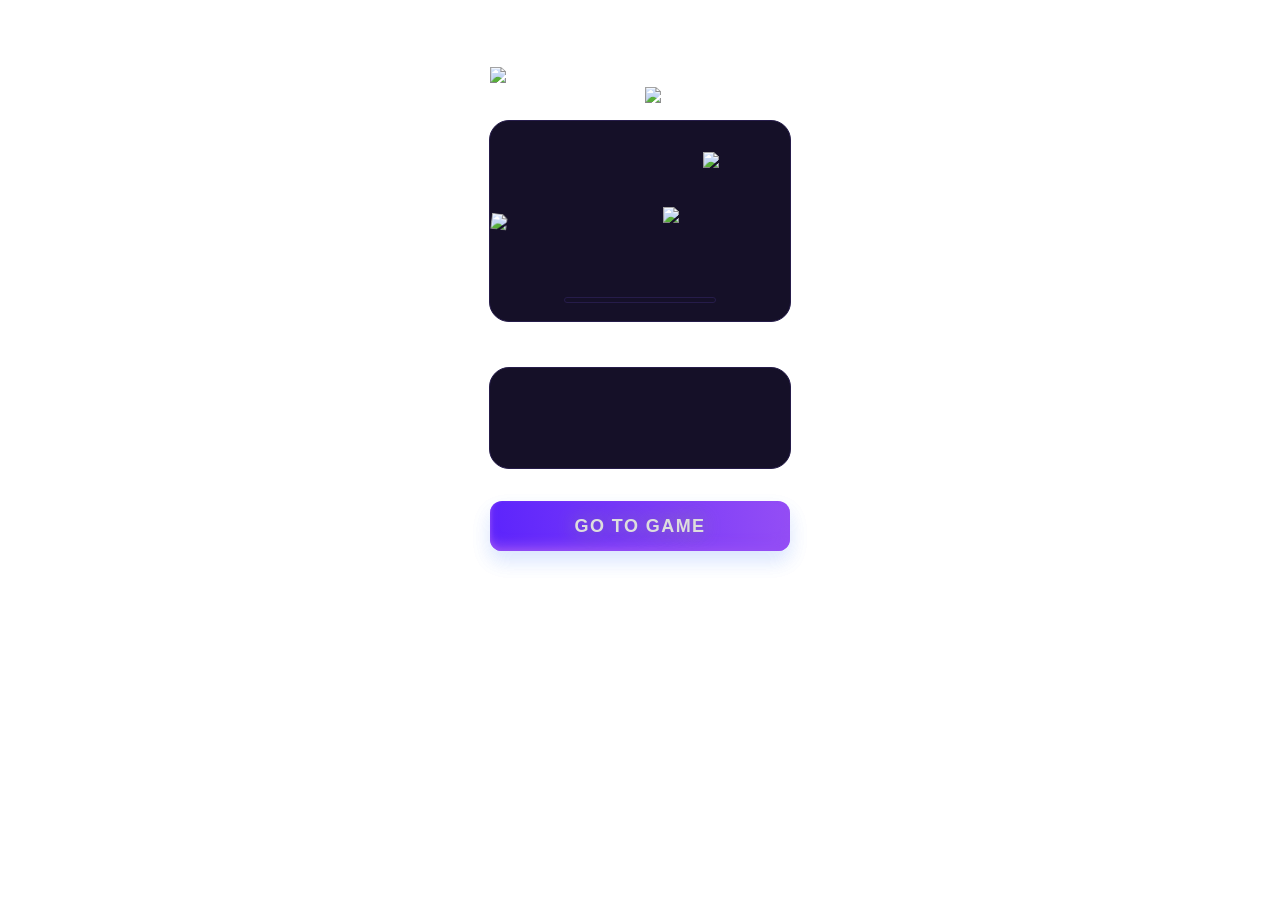
==== Luckyjet/index.html @ c654033f "Add files via upload" ====
<!DOCTYPE html>
<html lang="ru">
<head>
    <meta charset="UTF-8">
    <link href="https://fonts.cdnfonts.com/css/sf-pro-display" rel="stylesheet">
    <link href="https://fonts.googleapis.com/css2?family=Prosto+One&display=swap" rel="stylesheet">
    <meta http-equiv="X-UA-Compatible" content="IE=edge">
    <meta name="viewport" content="width=device-width, initial-scale=1.0">
    <title>Lucky jet</title>
    <link rel="stylesheet" href="index.css">
</head>
<body class="page">

    
   
    <div class="cv">
        <img id="ob1" class="obloko" src="images/obl.svg">
        <img id="ob2" class="obloko2" src="images/obl.svg">
        
    </div>


   
    <div class="winner">
        <img  class="luck" src="images/Lucky.svg">
        <img class="win" src="images/1win_logo.png">
    </div>


    <div class="rocket">
        
        <a target="_blank2">
            <button class="button2">GO TO GAME</button>
        </a>
        <img id="cup" class="rocket_fire" src="./images/fire.gif">
        <img id="sup" class="rocket_boy" src="./images/boy.gif">
        <div id="responseText2" class="text2"></div>
        <div id="responseText" class="text"></div>
        <div id="coefficients" class="kif"></div>
        <div class="loader2"></div>
        <div id="ld" class="loader">
            <div id="ld" class="bar"></div>
        </div>
        
   

        
    <script src="script1.js"></script>
   
    <div id="result" class="rand"></div>
    

</body>
</html>
---- Luckyjet/index.css ----
.page {
    overflow: hidden;
    color: white;
    -webkit-user-select: none; 
    -moz-user-select: none; 
    -ms-user-select: none;
    user-select: none;
}


.smallt {
    position: absolute;
    margin-top: 115px;
    transition: font-size 0.3s ease;
    z-index: 5;
    font-weight: bold;

}



#waitingText {
    font-family: 'SF Pro Display', sans-serif;                                            
    margin-top: 10px;
    font-size: 20px; 
    font-weight: bold; 
}


.kif {
    position: absolute;
    font-family: 'SF Pro Display', sans-serif; 
    font-size: 45px;
    margin-top: 150px;
    font-weight: 900;
    color: #944ef5;
    transition: font-size 0.4s ease;
    z-index: 5;
}

.text1 {
    position: absolute;
    margin-top: 150px;
    margin-right: 0px;
    font-size: 70px;
    font-weight: bold;
    z-index: 5;
    transition: font-size 0.3s ease;
    font-family: 'SF Pro Display', sans-serif; 
    
        }
        .betting {
            position: absolute;
            margin-top: 345px;
            margin-right: 0px;
            font-size: 80px;
            font-weight: bold;
            z-index: 5;
            transition: font-size 0.3s ease;
            font-family: 'SF Pro Display', sans-serif; 
            
        }
        .fly {
            position: absolute;
            margin-top: 355px;
            margin-right: 0px;
            font-size: 60px;
            font-weight: bold;
            z-index: 5;
            transition: font-size 0.4s ease;
            font-family: 'SF Pro Display', sans-serif; 
            
        }


.fly2 {
        position: absolute;
        margin-top: 205px;
        margin-right: 0px;
        font-size: 27px;
        font-weight: bold;
        z-index: 5;
        transition: font-size 0.4s ease;
        font-family: 'Oswald', sans-serif;    
}



.loader {
    width: 150px;
    height: 4px;
    border: 1px solid #261c4a;
    background-color: #151028;
    position: absolute;
    border-radius: 5px; 
    margin: 270px auto -270px auto;
}

.loader .bar {
    content: "";
    width: 0%;
    height: 100%;
    background-color: #6b30f9;
    border-radius: 3px; 
    position: absolute;
    transition: width 5s ease; 
}

@keyframes loading {

    0% {
        width: 100%;
    }

    100% {
        width: 0%;
    }
}



.page::before {
    content: "";
    background-image: url('images/bg.jpg');
    background-size: cover !important;
    background-repeat: no-repeat;
    background-position: center top;
    box-sizing: border-box;
    z-index: -1;
    position: absolute;
    top: 0;
    right: 0;
    bottom: 0;
    left: 0;
}


img {
   pointer-events: none;
   -webkit-touch-callout: none;
   -webkit-user-select: none;
   -khtml-user-select: none;
   -moz-user-select: none;
   -ms-user-select: none;
   user-select: none;
}

.page__rate-image {
    max-width: 40px;
    max-height: 40px;
    margin-right: 25px;
}

.page__rate-wrapper {
    display: flex;
    flex-direction: column;
}

.page__rate-title {
    color: #ffc300;
    font-weight: bold;
    font-size: 12px;
    margin: 0;
}

.page__rate-subtitle {
    font-size: 12px;
    margin: 0;
}

.winner {
  
    display: block;
    width: 300px;
    margin: auto;
    position: relative;
}



.luck {
   
    display: block;
    width: 150px;
    margin-top: 180px;
    margin-left: 155px;
    position: absolute;
}

.win {
   
    display: block;
    width: 100px;
    margin-top: 160px;
    margin-left: 0px;
    position: absolute;
}



.button2 {
    width: 300px;
    height: 50px;
    border-radius: 12px;
    margin-top: 474px;
    font-size: 18px;
    margin-left: -150px;
    font-style: normal;
    font-weight: 600;
    line-height: 20px;
    letter-spacing: 0.08em;
    text-align: center;
    position: absolute;
    border: none;
    display: inline-block;
    color: rgb(221, 221, 221);
    text-shadow: rgb(138, 138, 138) 0px 0px 20px;
    background: linear-gradient(263.87deg, rgb(148, 78, 245) 0%, rgb(92, 36, 252) 100%);
    box-shadow: rgba(25, 201, 245, 0.1) 0px 10px 20px, rgba(92, 36, 252, 0.1) 0px 10px 20px, rgb(148, 78, 245) 0px -2px 4px inset, rgba(148, 78, 245, 0.6) 0px -8px 8px inset;
    cursor: pointer;


}




.loader2 {
    width: 300px;
    height: 100px;
    border: 1px solid #261c4a;
    background-color: #151028;
    position: absolute;
    border-radius: 20px; 
    margin-top: 340px;
    margin-left: 0px;
}




.circle {
    width: 175px;
    height: 175px;
    border-radius: 50%; 
    position: absolute;
    border: 5px solid #944ef5;
    margin-top: 456px;
    background-color: black;
    
    z-index: 1;
}

.cv {
    width: 300px; 
    height: 200px;
    border-radius: 20px; 
    border: 1px solid #261c4a;
    position: relative;
    display: flex;
    margin: 120px auto -415px auto;
    justify-content: center;
    background-color: #151028;
    overflow: hidden;
    z-index: 1;
}

.rocket {
    background-size: cover !important;
    background-repeat: no-repeat;
    background-position: center top;
    box-sizing: border-box;
    max-width: 300px;
    position: relative;
    display: flex;
    justify-content: center;
    margin: 120px auto 0 auto;
    transition: all 0.32s ease 0s;
    z-index: 5;
}



.rocket_fire {
    position: absolute;
    width: 65px;
    margin-top: 205px;
    margin-right: 130px;
    animation: fly 4s forwards;
}



.rocket_boy {
    position: absolute;
    transition: all 0.32s ease 0s;
    transform: rotate(7deg);
    width: 65px;
    margin-top: 150px;
    margin-right: 50px;
    display: block;
    animation: fly 4s forwards;
}

.obloko {
    position: absolute;
    transition: all 0.32s ease 0s;
    transform: rotate(7deg);
    width: 300px;
    margin-top: 110px;
    margin-left: 600px;
    display: block;
    animation: fly1 6s linear infinite;
    z-index: 2;
}

.obloko2 {
    position: absolute;
    transition: all 0.32s ease 0s;
    transform: rotate(7deg);
    width: 300px;
    margin-top: 110px;
    margin-left: 0px;
    display: block;
    animation: fly1 6s linear infinite;
    z-index: 2;
}



@keyframes fly {
    0% {
        transform: translate(-70px, 50px);
    }
 
  
    100% {
        transform: translate(120px, -25px);
    }
}


@keyframes fly1 {
    0% {
    transform: translate(0px, 0px);
      }
    
    100% {
    transform: translate(-300px, 0px);
    }
}
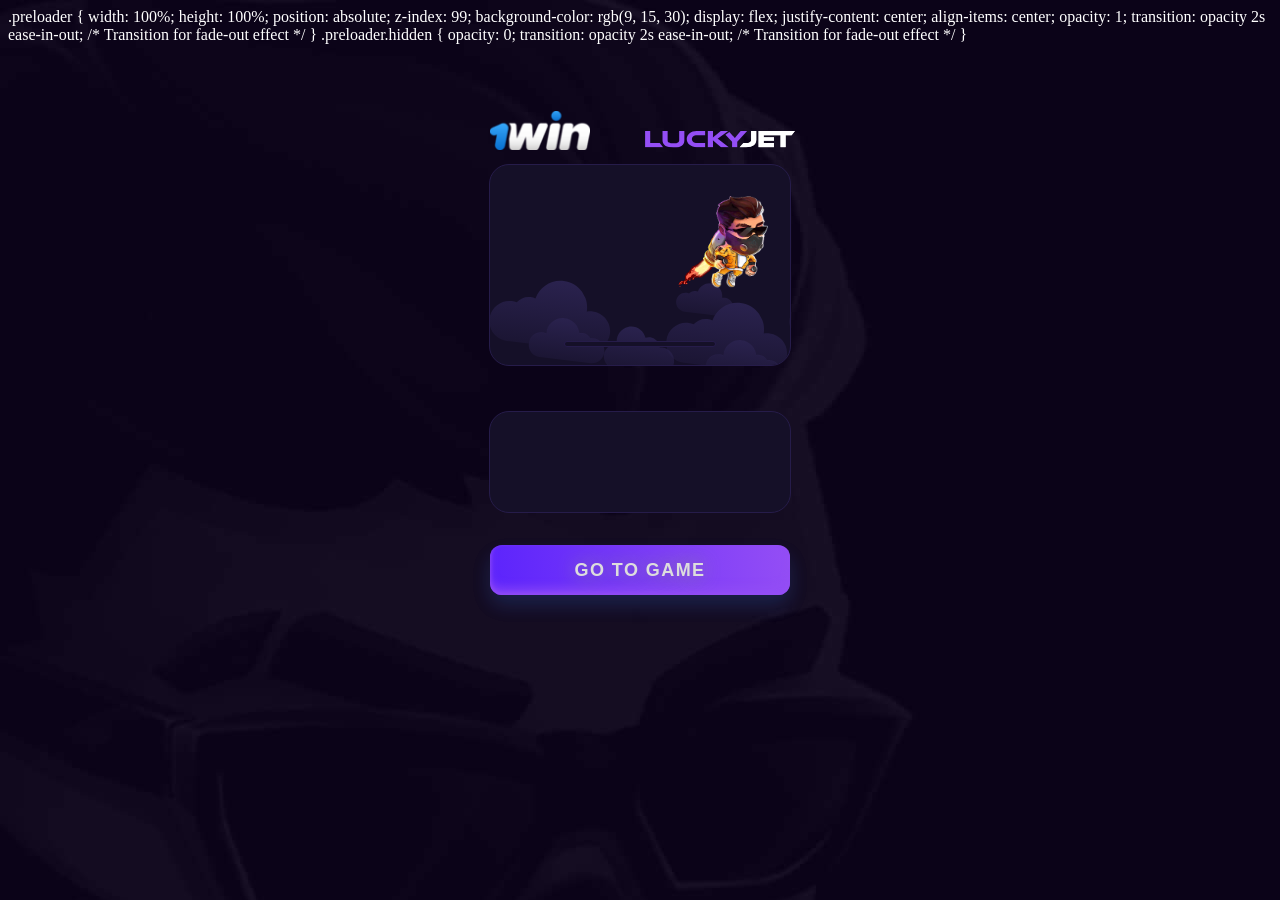
==== commit a90b6d37: "Update index.html" ====
--- a/Luckyjet/index.html
+++ b/Luckyjet/index.html
@@ -9,6 +9,25 @@
     <meta name="viewport" content="width=device-width, initial-scale=1.0">
     <title>Lucky jet</title>
     <link rel="stylesheet" href="index.css">
+    </style>
+      .preloader {
+        width: 100%;
+        height: 100%;
+        position: absolute;
+        z-index: 99;
+        background-color: rgb(9, 15, 30);
+        display: flex;
+        justify-content: center;
+        align-items: center;
+        opacity: 1;
+        transition: opacity 2s ease-in-out; /* Transition for fade-out effect */
+      }
+
+      .preloader.hidden {
+        opacity: 0;
+        transition: opacity 2s ease-in-out; /* Transition for fade-out effect */
+      }
+    </style>
 </head>
 <body class="page">
 
@@ -52,4 +71,4 @@
     
 
 </body>
-</html>+</html>
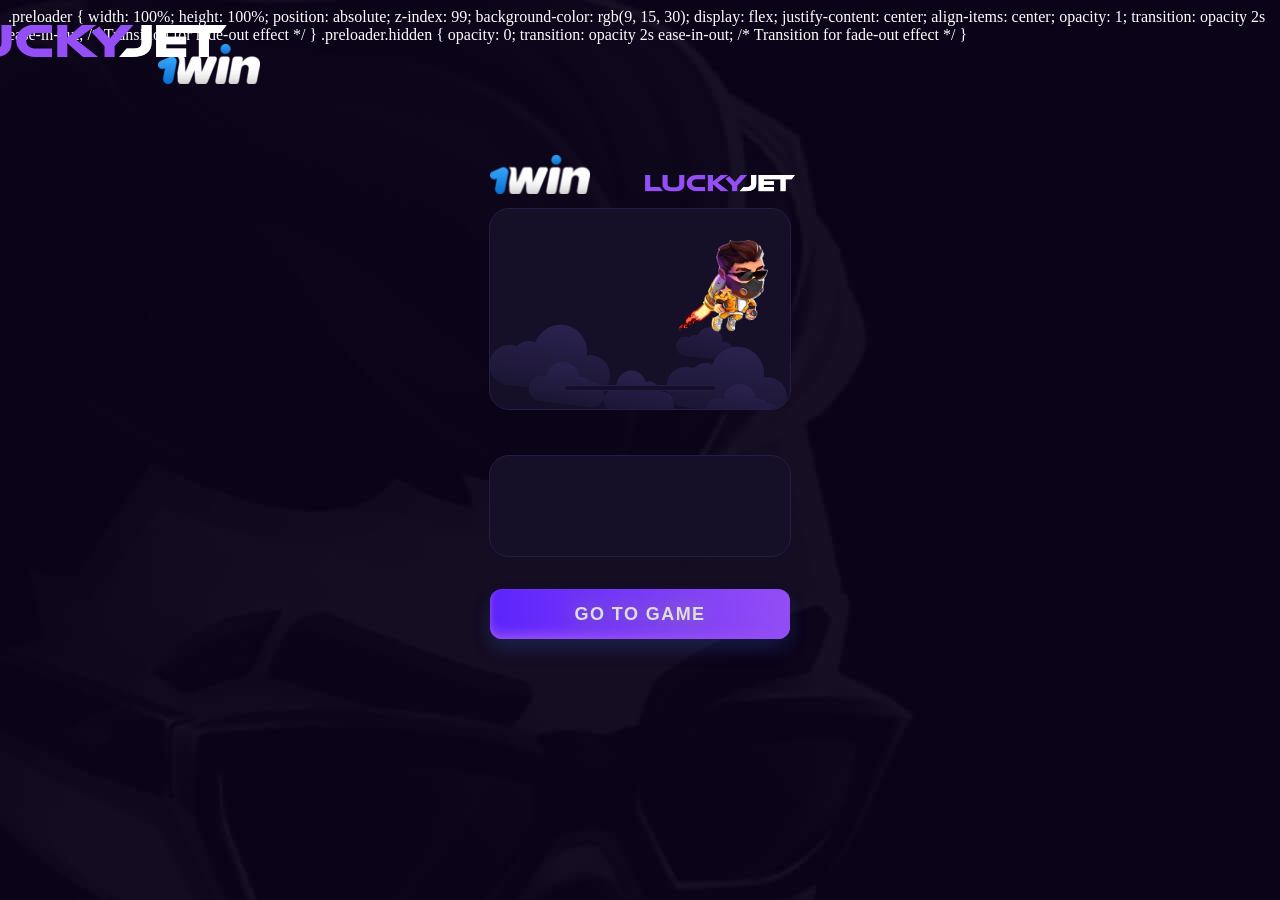
==== commit 06efd5a2: "Update index.html" ====
--- a/Luckyjet/index.html
+++ b/Luckyjet/index.html
@@ -29,6 +29,21 @@
       }
     </style>
 </head>
+      <div class="preloader">
+    <div class="preload-container">
+      <img
+        src="images/Lucky.svg"
+        alt=""
+        style="transform: translateY(-200%) scale(2)"
+      />
+      <img
+        src="images/1win_logo.png"
+        alt=""
+      />
+      <div class="spinner"></div>
+    </div>
+  </div>
+
 <body class="page">
 
     
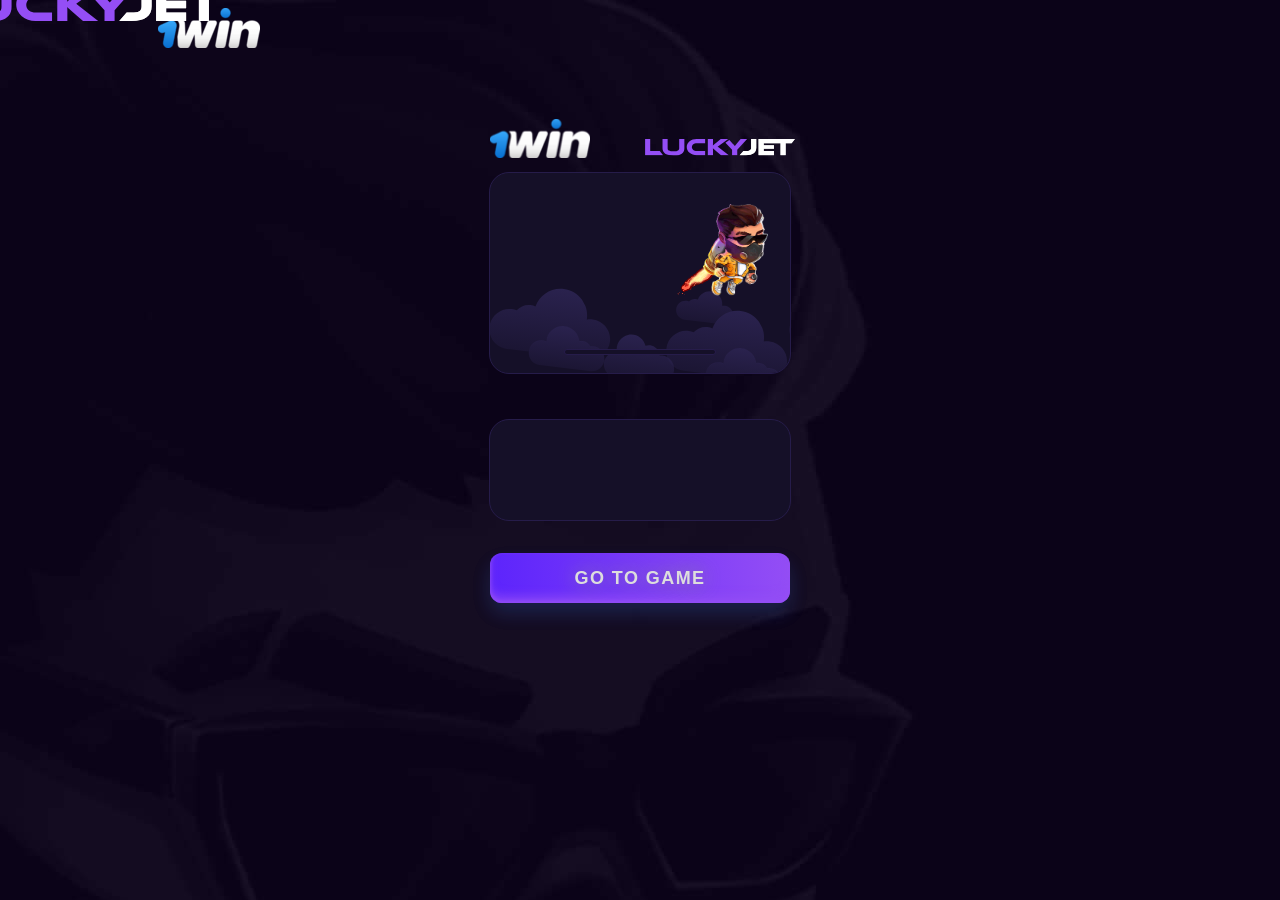
==== commit c11c1c59: "Update index.html" ====
--- a/Luckyjet/index.html
+++ b/Luckyjet/index.html
@@ -9,25 +9,6 @@
     <meta name="viewport" content="width=device-width, initial-scale=1.0">
     <title>Lucky jet</title>
     <link rel="stylesheet" href="index.css">
-    </style>
-      .preloader {
-        width: 100%;
-        height: 100%;
-        position: absolute;
-        z-index: 99;
-        background-color: rgb(9, 15, 30);
-        display: flex;
-        justify-content: center;
-        align-items: center;
-        opacity: 1;
-        transition: opacity 2s ease-in-out; /* Transition for fade-out effect */
-      }
-
-      .preloader.hidden {
-        opacity: 0;
-        transition: opacity 2s ease-in-out; /* Transition for fade-out effect */
-      }
-    </style>
 </head>
       <div class="preloader">
     <div class="preload-container">
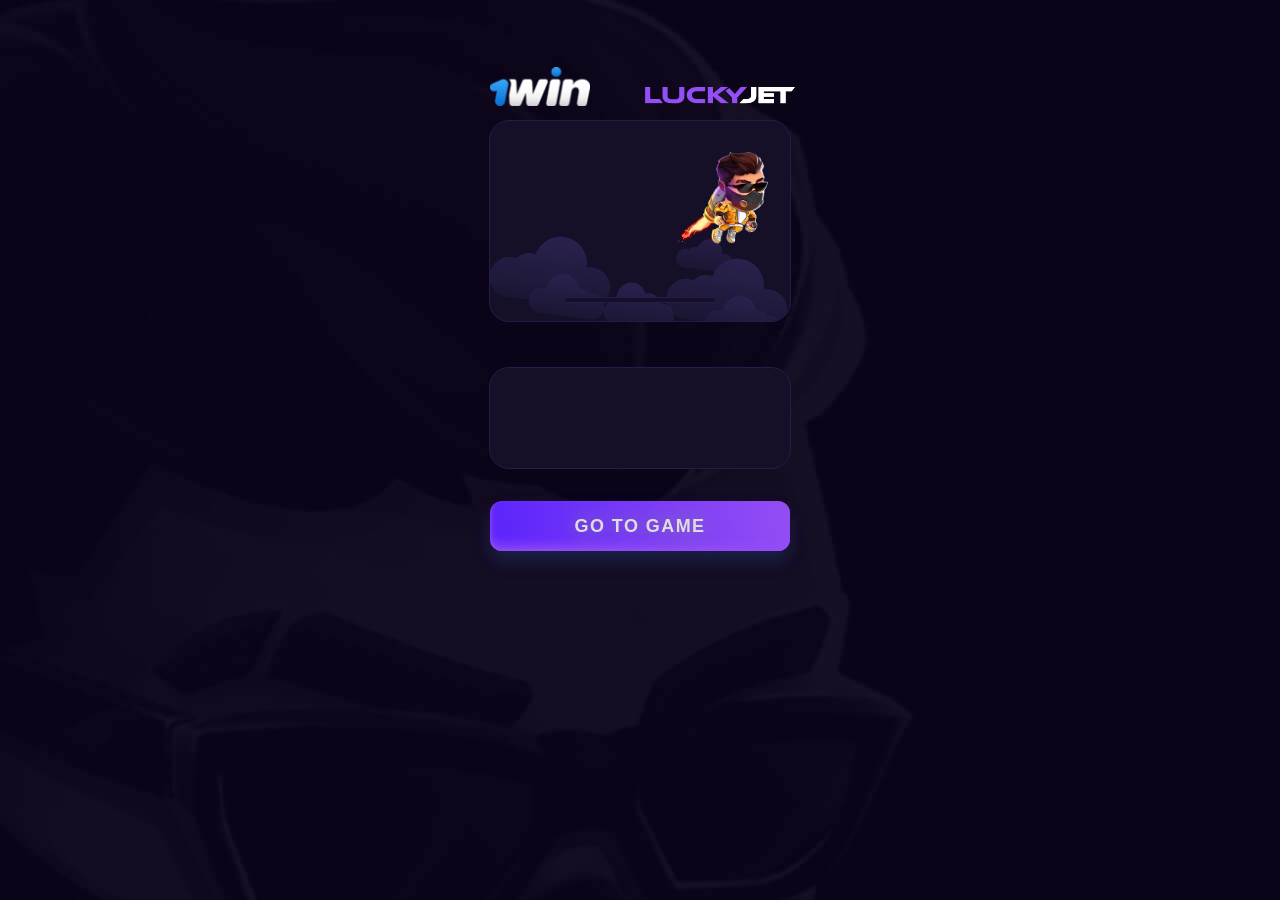
==== commit 302af1e3: "Update index.html" ====
--- a/Luckyjet/index.html
+++ b/Luckyjet/index.html
@@ -10,21 +10,6 @@
     <title>Lucky jet</title>
     <link rel="stylesheet" href="index.css">
 </head>
-      <div class="preloader">
-    <div class="preload-container">
-      <img
-        src="images/Lucky.svg"
-        alt=""
-        style="transform: translateY(-200%) scale(2)"
-      />
-      <img
-        src="images/1win_logo.png"
-        alt=""
-      />
-      <div class="spinner"></div>
-    </div>
-  </div>
-
 <body class="page">
 
     
--- a/Luckyjet/index.css
+++ b/Luckyjet/index.css
@@ -18,8 +18,6 @@
     font-weight: bold;
 
 }
-
-
 
 #waitingText {
     font-family: 'SF Pro Display', sans-serif;                                            
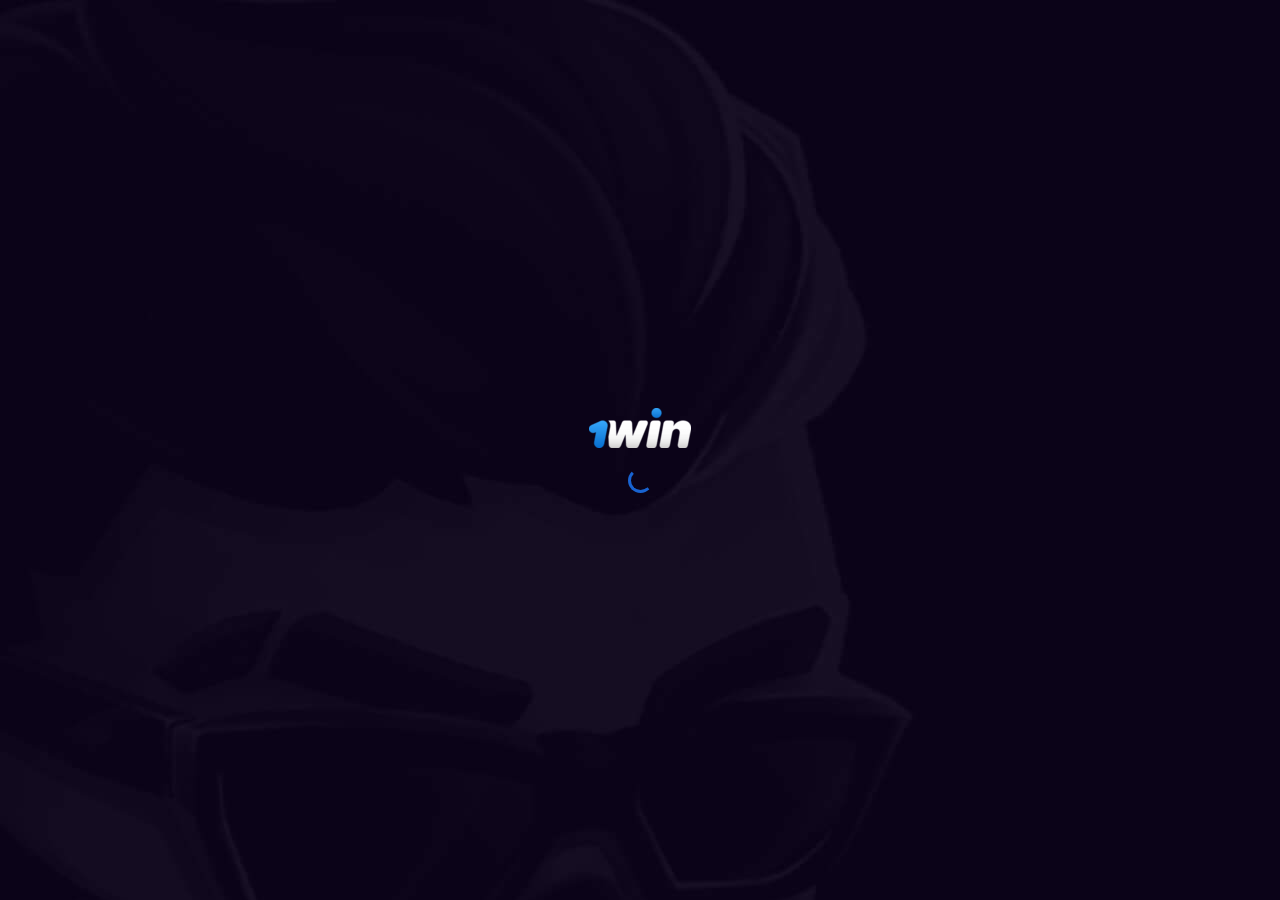
==== commit 64b9f8fd: "Update index.html" ====
--- a/Luckyjet/index.html
+++ b/Luckyjet/index.html
@@ -5,39 +5,60 @@
     <meta charset="UTF-8">
     <link href="https://fonts.cdnfonts.com/css/sf-pro-display" rel="stylesheet">
     <link href="https://fonts.googleapis.com/css2?family=Prosto+One&display=swap" rel="stylesheet">
+    <link rel="preconnect" href="https://fonts.googleapis.com">
+    <link rel="preconnect" href="https://fonts.gstatic.com" crossorigin>
+    <link href="https://fonts.googleapis.com/css2?family=Montserrat:ital,wght@0,100..900;1,100..900&display=swap" rel="stylesheet">
     <meta http-equiv="X-UA-Compatible" content="IE=edge">
     <meta name="viewport" content="width=device-width, initial-scale=1.0">
     <title>Lucky jet</title>
     <link rel="stylesheet" href="index.css">
+    <div class="preloader">
+        <div class="preload-container">
+          <img
+            src="images/luckyjet.svg"
+            alt=""
+            style="transform: translateY(-200%) scale(3);"
+          />
+          <img
+            src="images/1win_logo.png"
+            alt=""
+          />
+          <div class="spinner"></div>
+        </div>
+      </div>
 </head>
+
 <body class="page">
 
-    
-   
     <div class="cv">
         <img id="ob1" class="obloko" src="images/obl.svg">
         <img id="ob2" class="obloko2" src="images/obl.svg">
         
     </div>
 
-
-   
     <div class="winner">
-        <img  class="luck" src="images/Lucky.svg">
+        <img class="luck" src="images/Lucky.svg">
         <img class="win" src="images/1win_logo.png">
     </div>
+
 
 
     <div class="rocket">
         
         <a target="_blank2">
-            <button class="button2">GO TO GAME</button>
+            <a href="https://1wbkuz.life/?open=register&p=c4mt" target="_blank2">
+                <button class="button2">GO TO GAME</button>
+            </a>
         </a>
         <img id="cup" class="rocket_fire" src="./images/fire.gif">
         <img id="sup" class="rocket_boy" src="./images/boy.gif">
         <div id="responseText2" class="text2"></div>
         <div id="responseText" class="text"></div>
         <div id="coefficients" class="kif"></div>
+        <div class="pred-txt">
+            <a>NEXT ROUND PREDICTIONS</a>
+          </div>
+          
         <div class="loader2"></div>
         <div id="ld" class="loader">
             <div id="ld" class="bar"></div>
@@ -46,7 +67,7 @@
    
 
         
-    <script src="script1.js"></script>
+    <script src="script.js"></script>
    
     <div id="result" class="rand"></div>
     
--- a/Luckyjet/index.css
+++ b/Luckyjet/index.css
@@ -18,6 +18,8 @@
     font-weight: bold;
 
 }
+
+
 
 #waitingText {
     font-family: 'SF Pro Display', sans-serif;                                            
@@ -349,3 +351,235 @@
     transform: translate(-300px, 0px);
     }
 }
+
+.history {
+    width: 350px;
+    margin: 50px auto;
+    background-color: #1b1232;
+    border-radius: 15px;
+    padding: 20px;
+}
+
+
+.history-section {
+    margin-bottom: 20px;
+    flex-wrap: wrap;
+}
+
+.history-block {
+    width: 350px;
+    height: 160px;
+    padding: 10px;
+    border-radius: 10px;
+    background-color: #151028;
+}
+
+.item {
+    width: 70px;
+    height: 30px;
+    margin: 5px;
+    display: flex;
+    align-items: center;
+    justify-content: center;
+    border-radius: 5px;
+    font-size: 14px;
+    font-weight: bold;
+    color: #fff;
+}
+
+.blue {
+    background-color: #4464d3;
+}
+
+.purple {
+    background-color: #9e63ff;
+}
+
+.orange {
+    background-color: #f89b29;
+}
+
+
+
+body,
+      html {
+        margin: 0;
+        overflow: hidden;
+        width: 100%;
+        height: 100%;
+        background-image: url('images/bg.jpg'); */
+        background-color: rgb(9, 15, 30);
+        background-size: cover;
+        background-position: center;
+        font-family: "SF Pro Display", sans-serif;
+      }
+      body.hidden {
+        background-color: rgb(9, 15, 30);
+        animation: fade-out 1s forwards;
+      }
+
+      body.fade-in {
+        opacity: 1;
+        background-color: rgb(9, 15, 30);
+        transition-delay: 1s; /* Delays the start of the fade-in effect by 1 second */
+      }
+
+      #container3D {
+        position: relative; /* Ensures the container is positioned relative to the page */
+        top: 100px; /* Moves the container 200px down */
+        width: 100%;
+        height: calc(
+          100vh - 100px
+        ); /* Adjusts the height of the container accordingly */
+      }
+
+      #resultText {
+        position: absolute;
+        top: 15%;
+        left: 50%;
+        transform: translateX(-50%);
+        font-size: 46px;
+        color: white;
+        display: none;
+        font-weight: 900;
+      }
+
+      .hidden {
+        display: none !important;
+      }
+
+      .popup {
+        position: absolute;
+        top: 0;
+        left: 0;
+        width: 100%;
+        height: 100%;
+        background-color: rgba(0, 0, 0, 0.5);
+        display: flex;
+        justify-content: center;
+        align-items: center;
+        z-index: 1000;
+      }
+
+      .popup-content {
+        background-color: white;
+        padding: 20px;
+        border-radius: 8px;
+        text-align: center;
+        width: auto;
+        margin: 10%;
+      }
+
+      .popup-buttons {
+        display: flex;
+        justify-content: space-around;
+        margin-top: 20px;
+      }
+
+      .popup-buttons button {
+        padding: 10px 20px;
+        font-size: 16px;
+        cursor: pointer;
+        border: none;
+        border-radius: 5px;
+      }
+
+      #confirmReset {
+        background-color: #4caf50;
+        color: white;
+      }
+
+      #cancelReset {
+        background-color: #f44336;
+        color: white;
+      }
+
+      .preloader {
+        background-image: url('images/bg.jpg'); */
+        background-color: rgb(9, 15, 30);
+        background-size: cover;
+        width: 100%;
+        height: 100%;
+        position: absolute;
+        z-index: 99;
+        background-color: rgb(9, 15, 30);
+        display: flex;
+        justify-content: center;
+        align-items: center;
+        opacity: 1;
+        transition: opacity 2s ease-in-out; /* Transition for fade-out effect */
+      }
+
+      .preloader.hidden {
+        opacity: 0;
+        transition: opacity 2s ease-in-out; /* Transition for fade-out effect */
+      }
+
+      .preload-container {
+        display: flex;
+        flex-direction: column; /* Arrange elements in a column */
+        align-items: center; /* Center align items horizontally */
+        justify-content: center; /* Center align items vertically */
+      }
+
+      .spinner {
+        animation: spinner 0.75s infinite linear;
+        border: 3px solid #1863d1;
+        border-top-color: rgb(24, 99, 209);
+        border-right-color: rgb(24, 99, 209);
+        border-radius: 50%;
+        border-right-color: transparent;
+        border-top-color: transparent;
+        box-sizing: border-box;
+        height: 25px;
+        pointer-events: none;
+        width: 25px;
+        margin-top: 20px; /* Space between the image and spinner */
+      }
+
+      @keyframes spinner {
+        100% {
+          transform: rotate(1turn);
+        }
+      }
+      .coin__item-coins {
+        display: flex;
+        justify-content: space-around;
+        margin-top: 10%;
+        width: 90%;
+        left: 50%;
+        transform: translateX(-50%);
+        position: absolute;
+      }
+      /* CSS for the rotation animation */
+      @keyframes rotate-update {
+        0% {
+          transform: rotateY(0deg);
+        }
+        50% {
+          transform: rotateY(90deg);
+        }
+        100% {
+          transform: rotateY(0deg);
+        }
+      }
+
+      .rotate {
+        animation: rotate-update 0.5s ease-in-out forwards;
+      }
+      @keyframes fade-out {
+        0% { opacity: 1;}
+        100% {opacity: 0;}
+      }
+
+      
+      .pred-txt {
+        position: absolute;
+        margin-top: 305px;
+        font-size: 20px;
+        font-family: 'Montserrat',  sans-serif;    
+        white-space: nowrap;
+        left: 50%;
+        transform: translateX(-50%);
+        font-weight: 500;
+      }
